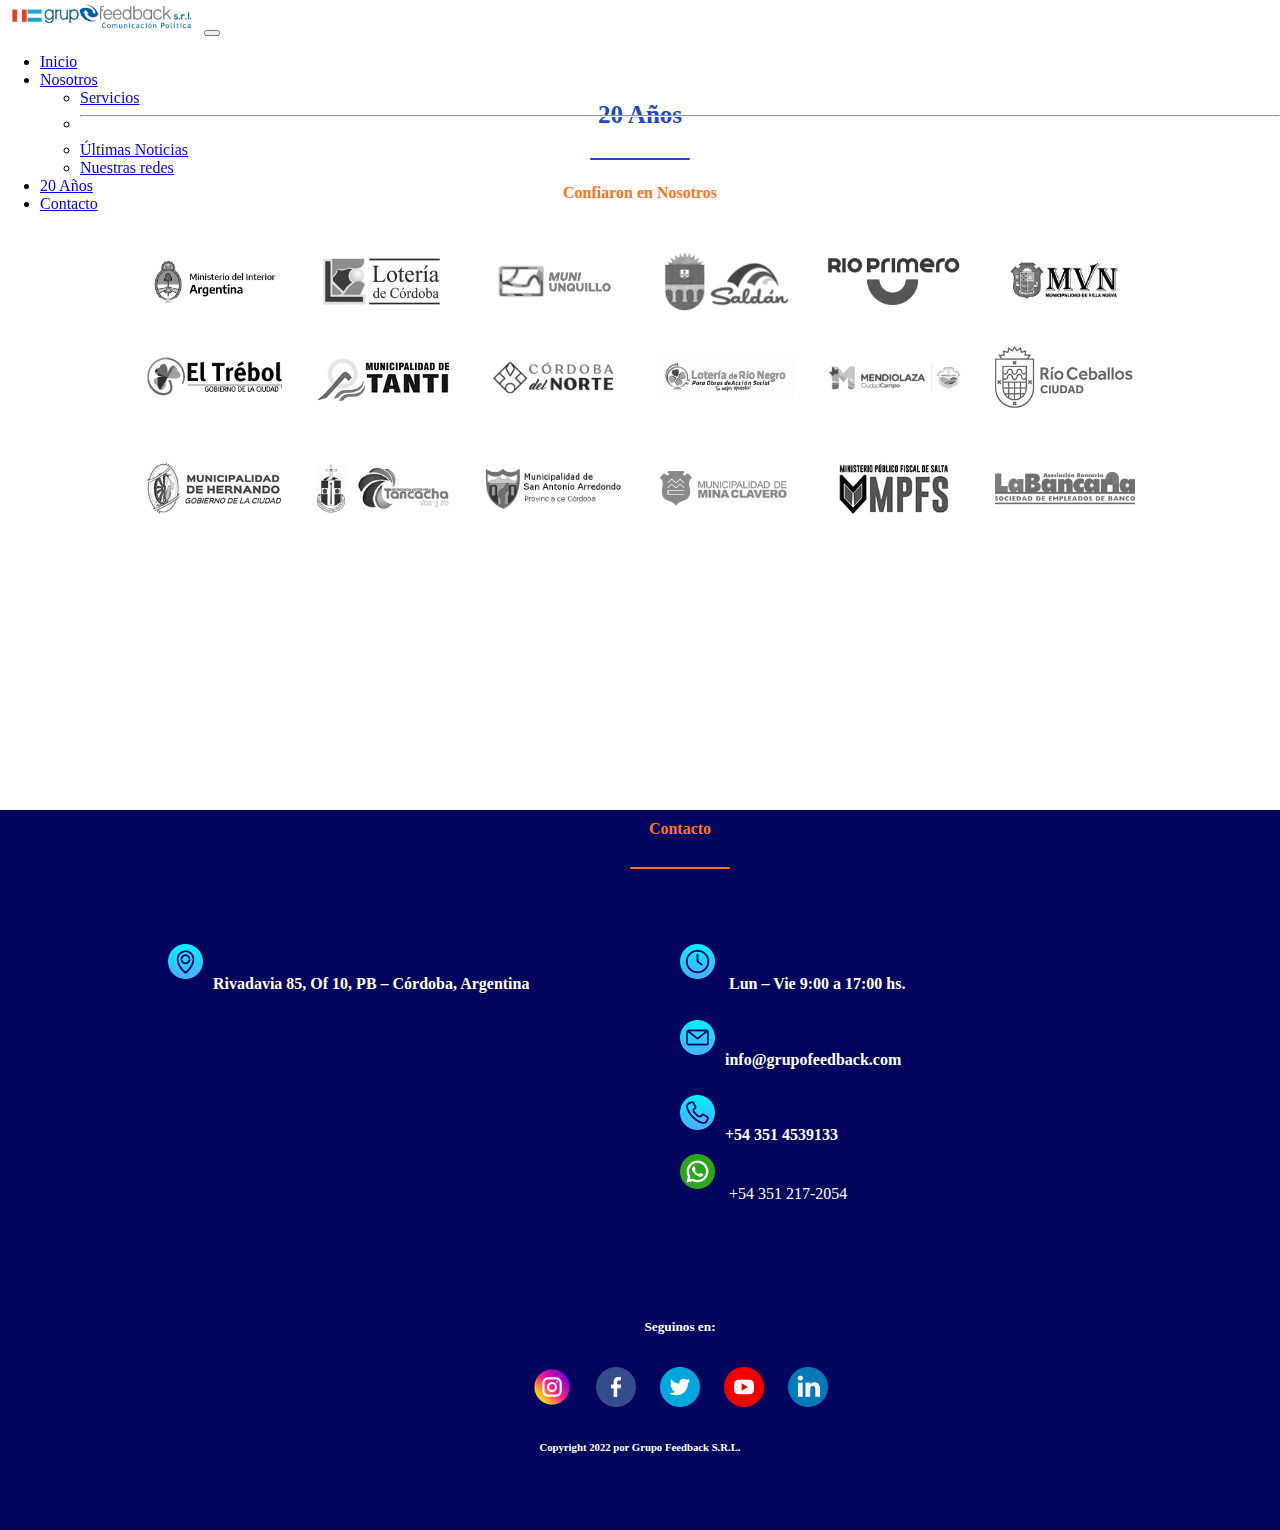
==== 20anos.html @ c87d1863 "seccion 20 años" ====
<!DOCTYPE html>
<html lang="es">
<head>
    <meta charset="UTF-8">
    <meta http-equiv="X-UA-Compatible" content="IE=edge">
    <meta name="viewport" content="width=device-width, initial-scale=1.0">
    <title>Grupo Feedback</title>
<!--meta tags-->
<meta name="description" content="Grupo Feedback brinda los mejores servicios de comunicación y puede garantizar campañas con alto índice de éxito, Gubernamental, Sindical, y especialmente en la Comunicación Electoral porque conocemos fehacientemente cómo llegar efectivamente al electorado, lo que nos permite brindar servicios personalizados, originales y verdaderamente efectivos.">
<meta name="keywords" content="comunicacion, politica, elecciones, encuestas, agencia de comunicacion">
<meta name="author" content="Grupo Feedback">
<!--robots-->
<meta name="robots" content="index, follow">
<meta name="googlebot-news" content="index">
<meta name="googlebot" content="index">

<!-- Open Graph / Facebook -->
<meta property="og:type" content="website">
<meta property="og:url" content="https://grupofeedback.com/">
<meta property="og:title" content="Grupo Feedback - Comunicación Política">
<meta property="og:description" content="Grupo Feedback brinda los mejores servicios de comunicación y puede garantizar campañas con alto índice de éxito, Gubernamental, Sindical, y especialmente en la Comunicación Electoral porque conocemos fehacientemente cómo llegar efectivamente al electorado, lo que nos permite brindar servicios personalizados, originales y verdaderamente efectivos.">
<meta property="og:image" content="https://grupofeedback.com/images/logo-favicon/GrupoFeedback.png">

<!-- Twitter -->
<meta property="twitter:card" content="summary_large_image">
<meta property="twitter:url" content="https://grupofeedback.com/">
<meta property="twitter:title" content="Grupo Feedback - Comunicación Política">
<meta property="twitter:description" content="Grupo Feedback brinda los mejores servicios de comunicación y puede garantizar campañas con alto índice de éxito, Gubernamental, Sindical, y especialmente en la Comunicación Electoral porque conocemos fehacientemente cómo llegar efectivamente al electorado, lo que nos permite brindar servicios personalizados, originales y verdaderamente efectivos.">
<meta property="twitter:image" content="https://grupofeedback.com/images/logo-favicon/GrupoFeedback.png">

    
    <!-- CSS only Bootstrap-->
<link href="https://cdn.jsdelivr.net/npm/bootstrap@5.2.2/dist/css/bootstrap.min.css" rel="stylesheet" integrity="sha384-Zenh87qX5JnK2Jl0vWa8Ck2rdkQ2Bzep5IDxbcnCeuOxjzrPF/et3URy9Bv1WTRi" crossorigin="anonymous">

<!--Css-->
<link rel="stylesheet" href="style.css">

<link rel="shortcut icon" href="images/logo-favicon/favicon.ico" type="image/x-icon">
</head>
<body>
    <header>
        <nav class="navbar navbar-expand-lg bg-light">
            <div class="container-fluid">
              <a class="navbar-brand" href="#"><img src="images/logo-favicon/GrupoFeedback.png" alt="Grupo Feedback"></a>
              <button class="navbar-toggler" type="button" data-bs-toggle="collapse" data-bs-target="#navbarTogglerDemo02" aria-controls="navbarTogglerDemo02" aria-expanded="false" aria-label="Toggle navigation">
                <span class="navbar-toggler-icon"></span>
              </button>
              <div class="collapse navbar-collapse" id="navbarTogglerDemo02">
                <ul class="navbar-nav me-auto mb-2 mb-lg-0">
                    <li class="nav-item">
                        <a class="nav-link" href="index.html#inicio">Inicio</a>
                      </li>
                    <li class="nav-item dropdown">
                        <a class="nav-link dropdown-toggle" href="index.html#nosotros" role="button" data-bs-toggle="dropdown" aria-expanded="false">
                          Nosotros
                        </a>
                        <ul class="dropdown-menu">
                            <li><a class="dropdown-item" href="index.html#servicios">Servicios</a></li>
                            <li><hr class="dropdown-divider"></li>
                          <li><a class="dropdown-item" href="index.html#noticias">Últimas Noticias</a></li>
                          <li><a class="dropdown-item" href="index.html#redes">Nuestras redes</a></li>
                        </ul>
                      </li>
                  <li class="nav-item">
                    <a class="nav-link" href="#">20 Años</a>
                  </li>
                  <li class="nav-item">
                    <a class="nav-link" href="#contacto">Contacto</a>
                  </li>
                </ul>
              </div>
            </div>
          </nav>
    </header>

<section class="section-20anos" id="confiaron">
  
  <div class="container-confiaron">
    <h2>20 Años</h2>
    <hr class="divisor">
    <h3>Confiaron en Nosotros</h3>
    <div class="container-logos">
      <div class="logos">
        <img src="images/logos-empresas/1.Ministerio_del_Interior.png" alt="">
        <img src="images/logos-empresas/2.Loteria_de_Cordoba.png" alt="">
        <img src="images/logos-empresas/3.Unquillo.png" alt="">
        <img src="images/logos-empresas/4.Saldan.png" alt="">
        <img src="images/logos-empresas/5.RIO_PRIMERO.png" alt="">
        <img src="images/logos-empresas/6.VILLA NUEVA.png" alt="">
      </div>
      <div class="logos">
        <img src="images/logos-empresas/16.El_trebol.png" alt="">
        <img src="images/logos-empresas/21.TANTI.png" alt="">
        <img src="images/logos-empresas/14.Cordoba_del_norte.png" alt="">
        <img src="images/logos-empresas/10.Loteria_rio_negro.png" alt="">
        <img src="images/logos-empresas/11.Mendiolaza.png" alt="">
        <img src="images/logos-empresas/20.Rio_Ceballos.png" alt="">
      </div>
      <div class="logos">
        <img src="images/logos-empresas/22.HERNANDO.png" alt="">
        <img src="images/logos-empresas/23.Tancacga.png" alt="">
        <img src="images/logos-empresas/25.San_Antonio_de_Arredondo.png" alt="">
        <img src="images/logos-empresas/27.Mina_clavero.png" alt="">
        <img src="images/logos-empresas/8.MINISTERIO-FISCAL-SALTA.png" alt="">
        <img src="images/logos-empresas/39.LA_BANCARIA.png" alt="">
      </div>
      </div>
  </div>
</section>

<footer class="footer" id="contacto">
  <div class="container-contacto">
    <h4>Contacto</h4>
    <hr class="divisor">
    <div class="container-contacto-info">
      
      <div class="contacto-info">
        <h5><img src="images/logos-footer/ubicacion.png" alt="Ubicación">Rivadavia 85, Of 10, PB – Córdoba, Argentina</h5>
        <iframe src="https://www.google.com/maps/embed?pb=!1m14!1m8!1m3!1d13619.799221716383!2d-64.1825844!3d-31.415509!3m2!1i1024!2i768!4f13.1!3m3!1m2!1s0x0%3A0xac7f11668d9a38ec!2sGrupo%20Feedback%20SRL!5e0!3m2!1ses-419!2sar!4v1656633063985!5m2!1ses-419!2sar" max-width="300" min-width="230" height="230" style="border:0;" allowfullscreen="" loading="lazy" referrerpolicy="no-referrer-when-downgrade"></iframe>
      </div>
      <div class="contacto-info">
        <h5><img src="images/logos-footer/reloj.png" alt="Horarios de atención">  Lun – Vie 9:00 a 17:00 hs.</h5>
        <h5><img src="images/logos-footer/mail.png" alt="Correo electrónico"><a href="mailto:info@grupofeedback.com">info@grupofeedback.com</a></h5>
        <h5><img src="images/logos-footer/telefono.png" alt="Teléfono fijo">+54 351 4539133</h5>
        <a href="https://walink.co/83919e" target="_blank"><img src="images/logos-footer/logowhatsapp.png" alt="Whatsapp"> +54 351 217-2054</a>
      </div>
    </div>
   
    <div class="container-footer-redes">
      <h5>Seguinos en:</h5>
    <a href="https://www.instagram.com/grupo_feedback/" target="_blank" ><img src="images/logos-footer/instagram.png" alt="Instagram"></a>
    <a href="https://www.facebook.com/grupofeedbackagencia/" target="_blank" ><img src="images/logos-footer/facebook.png" alt="Facebook"></a>
    <a href="https://twitter.com/GrupoFeedback" target="_blank" ><img src="images/logos-footer/twitter.png" alt="Twitter"></a>
    <a href="https://www.youtube.com/user/GrupoFeedback/featured" target="_blank" ><img src="images/logos-footer/youtube.png" alt="Canal de youtube"></a>
    <a href="https://www.linkedin.com/company/grupofeedback/" target="_blank" ><img src="images/logos-footer/linkedin.png" alt="linkedin"></a>
  </div>
  </div>
  <h6>Copyright 2022 por Grupo Feedback S.R.L.</h6>
</footer>
    <!-- JavaScript Bundle with Popper Bootstrap-->
<script src="https://cdn.jsdelivr.net/npm/bootstrap@5.2.2/dist/js/bootstrap.bundle.min.js" integrity="sha384-OERcA2EqjJCMA+/3y+gxIOqMEjwtxJY7qPCqsdltbNJuaOe923+mo//f6V8Qbsw3" crossorigin="anonymous"></script>
</body>
</html>
---- style.css ----
body {
    box-sizing: border-box;
    margin: 0 auto;
    -webkit-font-smoothing: antialiased;
}
/*estilos header*/
header {
    width: 100%;
    position: fixed;
    height: 80px;
    z-index: 1;
}
/*estilos nav*/
.navbar-brand img {
    width: 200px;
}
/*estilos main*/
main {
    width: 100%;
    height: 100vh;
    background-color: #03045E;
}
.main-img {
    width: 100%;
    height: 100vh;
    background-image: linear-gradient(180deg, rgba(253,240,224,0.2) 47%, rgba(33,70,199,0.8) 91%),url(images/otras-img/gaston-hero.jpg);
    background-size: cover;
    background-repeat: no-repeat;
    display: flex;
    align-items: flex-end;
    justify-content: center;
}
.main-titular {
    display: flex;
    flex-direction: column;
    width: 80%;
    text-align: center;
    color: white;
    align-items: center;
    margin-bottom: 50px;
}
.main-titular h1 {
    font-size: 50px;
    color: #fff;
    text-shadow: 2px 2px 3px rgba(116,116,116,0.62);
}
.divisor {
    width: 100px;
    height: 2px;
    background-color: #fff;
    border-radius: 5px;
    opacity: 1;
    border: #fff;
}
.main-titular h2 {
    font-size: 25px;
    margin-bottom: 20px;
}

/*estilos section generales*/
.section-index {
    width: 100%;
    min-height: 80vh;
}

/*estilos nosotros*/
.container-nosotros {
    width: 100%;
    min-height: 80vh;
    background-color: #03045E;
    display:flex;
    justify-content: center;
}
.nosotros-texto {
    display: flex;
    flex-direction: column;
    align-items: center;
    justify-content: center;
    flex-wrap: wrap;
    width: 80%;
    min-height: 80vh;
    padding: 20px;
}
.nosotros-texto h2 {
    color: #fff;
    margin-bottom: 10px;
}
.nosotros-texto p {
    color: #fff;
    font-size: 18px;
    text-align: center;
    line-height: 30px;
    letter-spacing: 2px;
    padding: 20px;
}
.nosotros-texto p:nth-child(4) {
    font-size: 22px;
    font-weight: bold;
}
/*estilos servicios*/
.container-servicios {
    width: 100%;
    min-height: 80vh;
    background-color: #fff;
    display:flex;
    flex-direction: column;
    align-items: center;
    padding: 30px;
}
.container-cards {
    width: 100%;
    height: fit-content;
    display: flex;
    flex-wrap: wrap;
    justify-content: center;
    gap: 30px;
    margin: 25px;
}
.container-servicios h2 {
    color: #2146C7;
}
.container-servicios .divisor {
    background-color: #2146C7;
    border: #2146C7;
}
.card-img-top {
    width: 80px;
    align-self: center;
    margin-top: 15px;
}
.card-title {
    color: #FF731D;
}
/*estilos noticias*/
.container-noticias {
    width: 100%;
    min-height: 80vh;
    background-color: #03045E;
    display:flex;
    flex-direction: column;
    align-items: center;
    padding: 30px;
}
.container-noticias h2 {
    color: #fff;
}

/*estilos redes*/
.container-redes {
    width: 100%;
    min-height: 80vh;
    background-color: #fff;
    display:flex;
    flex-direction: column;
    align-items: center;
    padding: 30px;
}
.container-redes h2 {
    color: #2146C7;
}
.container-redes .divisor {
    background-color: #2146C7;
    border: #2146C7;
}
.container-feed-redes {
    width: 100%;
    height: fit-content;
    display: flex;
    flex-wrap: wrap;
    justify-content: center;
    gap: 30px;
    margin: 25px;
}
/*estilos footer*/
.footer {
    width: 100%;
    min-height: 80vh;
    background-color: #03045E;
}
.container-contacto {
    width: 100%;
    height: fit-content;
    display: flex;
    flex-direction: column;
    flex-wrap: wrap;
    align-items: center;
}
.container-contacto h4 {
    color: #FF731D;
    margin-top: 10px;
}
.container-contacto .divisor {
    background-color: #FF731D;
}
.container-contacto-info {
    width: 100%;
    display: flex;
    padding: 40px;
    justify-content: center;
}
.contacto-info {
    width: 40%;
    color: #fff;
}
.contacto-info img{
    width: 35px;
    margin-right: 10px;
    margin-bottom: 10px;
}
.contacto-info a {
    color: #fff;
    text-decoration: none;
    font-size: 16px;
}
.contacto-info h5 {
    margin-bottom: 10px;
    font-size: 16px;
}
.container-footer-redes img {
    width: 40px;
    margin: 10px;
}
.container-footer-redes {
    margin-top: 20px;  
}
.container-footer-redes h5 {
    color: #fff;
    text-align: center;
}
.footer h6 {
    color: #fff;
    margin-bottom: 0;
    margin-top: 20px;
    text-align: center;
}

/*estilos 20 años*/

.section-20anos {
    width: 100%;
    min-height: 90vh;
    
}
.container-confiaron {
width: 100%;
min-height: 80vh;
padding-top: 80px;
display: flex;
flex-direction: column;
align-items: center;
}
.container-confiaron h2 {
    font-size: 25px;
    color: #2146C7;
}
.container-confiaron .divisor {
    background-color: #2146C7;
    border-color: #2146C7;
}
.container-confiaron h3 {
    font-size: 16px;
    color: #FF731D;
}

.container-logos {
    width: 90%;
    height: fit-content;
}
.logos img {
    width: 140px;
    height: fit-content;
    filter: grayscale(1);
}
.logos {
    margin-top: 30px;
    margin-bottom: 20px;
    display: flex;
    justify-content: center;
    flex-wrap: wrap;
    align-items: center;
    gap: 30px;
}
@media screen and (max-width: 920px) {
    .container-contacto-info {
        flex-direction: column;
        gap: 50px;
        padding: 20px;
    }
    .contacto-info {
        width: 100%;
    }
    .contacto-info iframe {
        width: 260px;
    }
    .nosotros-texto p {
        font-size: 14px;
        line-height: 25px;
        letter-spacing: 1px;
        padding: 10px;
    }
    .nosotros-texto p:nth-child(4) {
        font-size: 18px;
    }
}
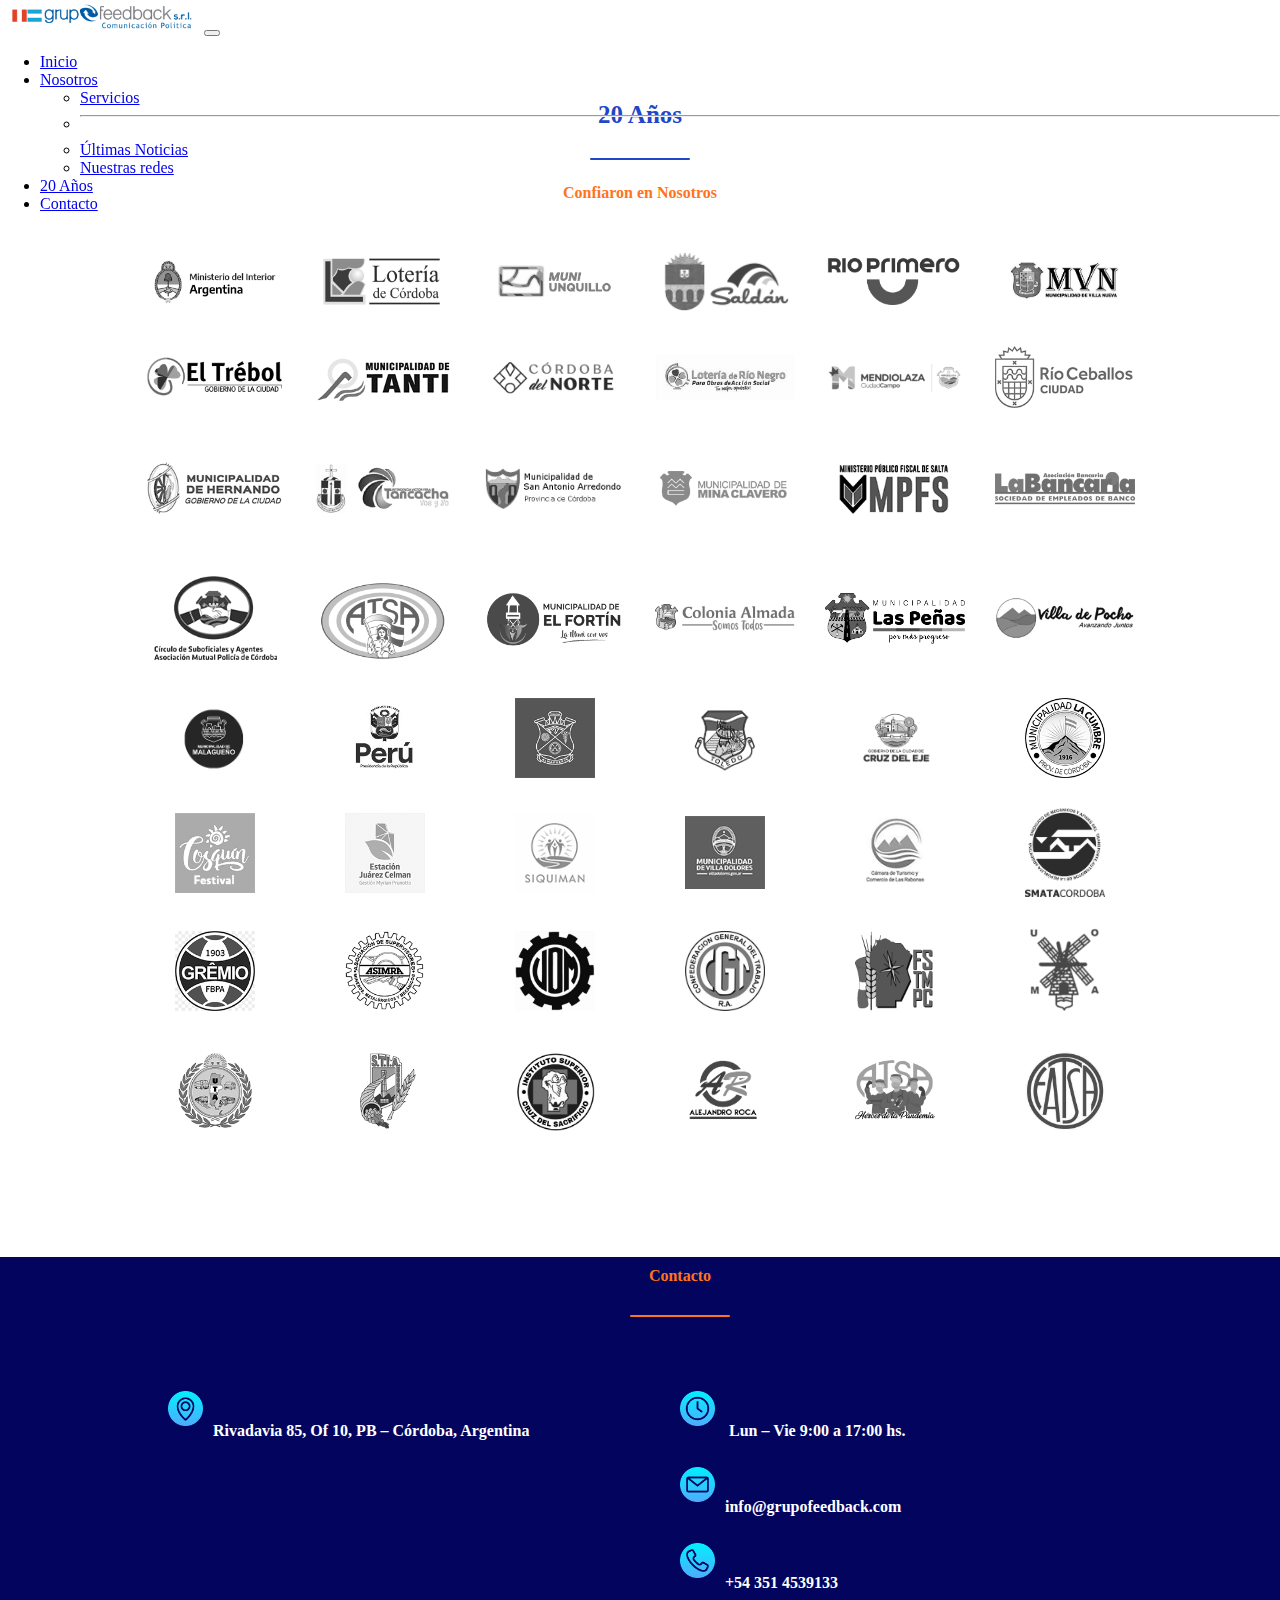
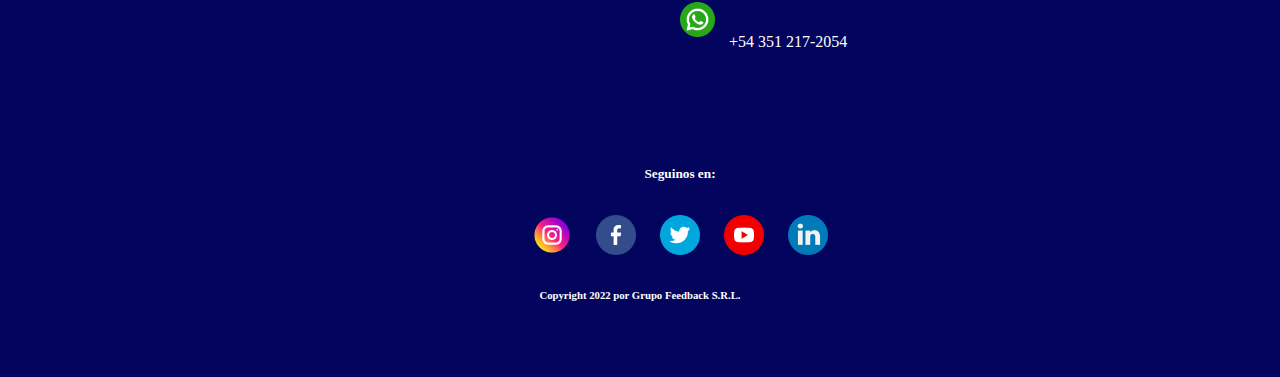
==== commit d2413374: "seccion 20 años - logos cuadrados" ====
--- a/20anos.html
+++ b/20anos.html
@@ -104,6 +104,46 @@
         <img src="images/logos-empresas/8.MINISTERIO-FISCAL-SALTA.png" alt="">
         <img src="images/logos-empresas/39.LA_BANCARIA.png" alt="">
       </div>
+      <div class="logos">
+        <img src="images/logos-empresas/35.CIRCULO_SUBOFICIALES.png" alt="">
+        <img src="images/logos-empresas/ATSA.png" alt="">
+        <img src="images/logos-empresas/ElFortin.png" alt="">
+        <img src="images/logos-empresas/LOGO COLONIA ALMADA.png" alt="">
+        <img src="images/logos-empresas/LogolasPeñas.png" alt="">
+        <img src="images/logos-empresas/pocho.png" alt="">
+      </div>
+      <div class="logos cuadrados">
+        <img src="images/logos-empresas/cuadradas/7.MALAGUENO.png" alt="">
+        <img src="images/logos-empresas/cuadradas/9.PERU.png" alt="">
+        <img src="images/logos-empresas/cuadradas/12.Almafuerte.png" alt="">
+        <img src="images/logos-empresas/cuadradas/13.Toledo.png" alt="">
+        <img src="images/logos-empresas/cuadradas/15.Cruz_del_eje.png" alt="">
+        <img src="images/logos-empresas/cuadradas/17.La_cumbre.png" alt="">
+      </div>
+      <div class="logos cuadrados">
+        <img src="images/logos-empresas/cuadradas/18.Festival_cosquin.png" alt="">
+        <img src="images/logos-empresas/cuadradas/19.Estación_Juarez_celman.png" alt="">
+        <img src="images/logos-empresas/cuadradas/24.SIQUIMAN.png" alt="">
+        <img src="images/logos-empresas/cuadradas/26.Villa_Dolores.png" alt="">
+        <img src="images/logos-empresas/cuadradas/28.Las_rabonas.png" alt="">
+        <img src="images/logos-empresas/cuadradas/29.SMATA.jpg" alt="">
+      </div>
+      <div class="logos cuadrados">
+        <img src="images/logos-empresas/cuadradas/30.AGET.png" alt="">
+        <img src="images/logos-empresas/cuadradas/31.ASIMRA.png" alt="">
+        <img src="images/logos-empresas/cuadradas/32.UOM.jpg" alt="">
+        <img src="images/logos-empresas/cuadradas/33.CGT.jpg" alt="">
+        <img src="images/logos-empresas/cuadradas/34.FESTRAM.png" alt="">
+        <img src="images/logos-empresas/cuadradas/36.UOMA.png" alt="">
+      </div>
+      <div class="logos cuadrados">
+        <img src="images/logos-empresas/cuadradas/37.UTA.png" alt="">
+        <img src="images/logos-empresas/cuadradas/38.STIA.png" alt="">
+        <img src="images/logos-empresas/cuadradas/Cruz del Sacrificioen Nuevo.png" alt="">
+        <img src="images/logos-empresas/cuadradas/logo vector AR SIN BORDE.png" alt="">
+        <img src="images/logos-empresas/cuadradas/LogoHeroes de la pandemia Nuevo.png" alt="">
+        <img src="images/logos-empresas/cuadradas/tema_Federacion_de_Asociaciones_de_Trabajadores_de_la_Sanidad_Argentina__FATSA_040816717969.jpg" alt="">
+      </div>
       </div>
   </div>
 </section>
--- a/style.css
+++ b/style.css
@@ -239,7 +239,7 @@
 .section-20anos {
     width: 100%;
     min-height: 90vh;
-    
+    margin-bottom: 100px;
 }
 .container-confiaron {
 width: 100%;
@@ -279,6 +279,15 @@
     flex-wrap: wrap;
     align-items: center;
     gap: 30px;
+    
+}
+
+.cuadrados img {
+    width: 80px;
+    height: fit-content;
+    filter: grayscale(1);
+    margin-left: 30px;
+    margin-right: 30px;
 }
 @media screen and (max-width: 920px) {
     .container-contacto-info {
